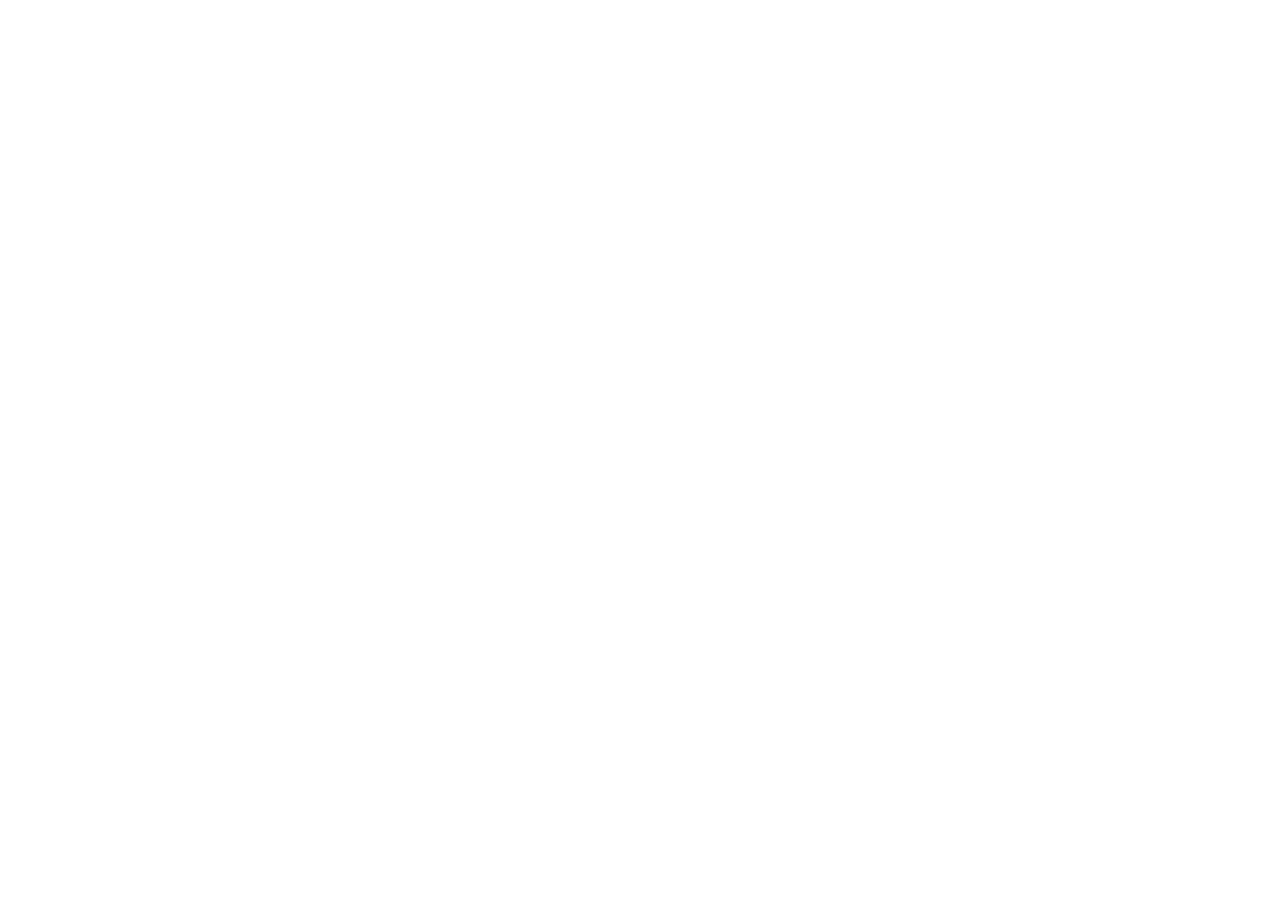
==== index.html @ 375ad8d7 "Create player selection variable that is case-insensitive" ====
<!DOCTYPE html>
<html lang="en">
<head>
    <meta charset="UTF-8">
    <meta http-equiv="X-UA-Compatible" content="IE=edge">
    <meta name="viewport" content="width=device-width, initial-scale=1.0">
    <title>Rock Paper Scissors</title>
</head>
<body>
    <script>
        
        function getComputerChoice() {
            let computerSelection = Math.floor((Math.random() * 3) + 1);
            if (computerSelection == 1) {
                return 'Rock'
            } else if (computerSelection == 2) {
                return 'Paper'
            } else {
                return 'Scissors'
            }
            return computerSelection;
        }    
        let computerSelection = getComputerChoice();

        
        let getPlayerChoice = prompt("Rock, Paper, or Scissors?")
        let playerSelection = getPlayerChoice.charAt(0).toUpperCase() + getPlayerChoice.slice(1).toLowerCase();

        console.log(playerSelection);

    </script>
</body>
</html>
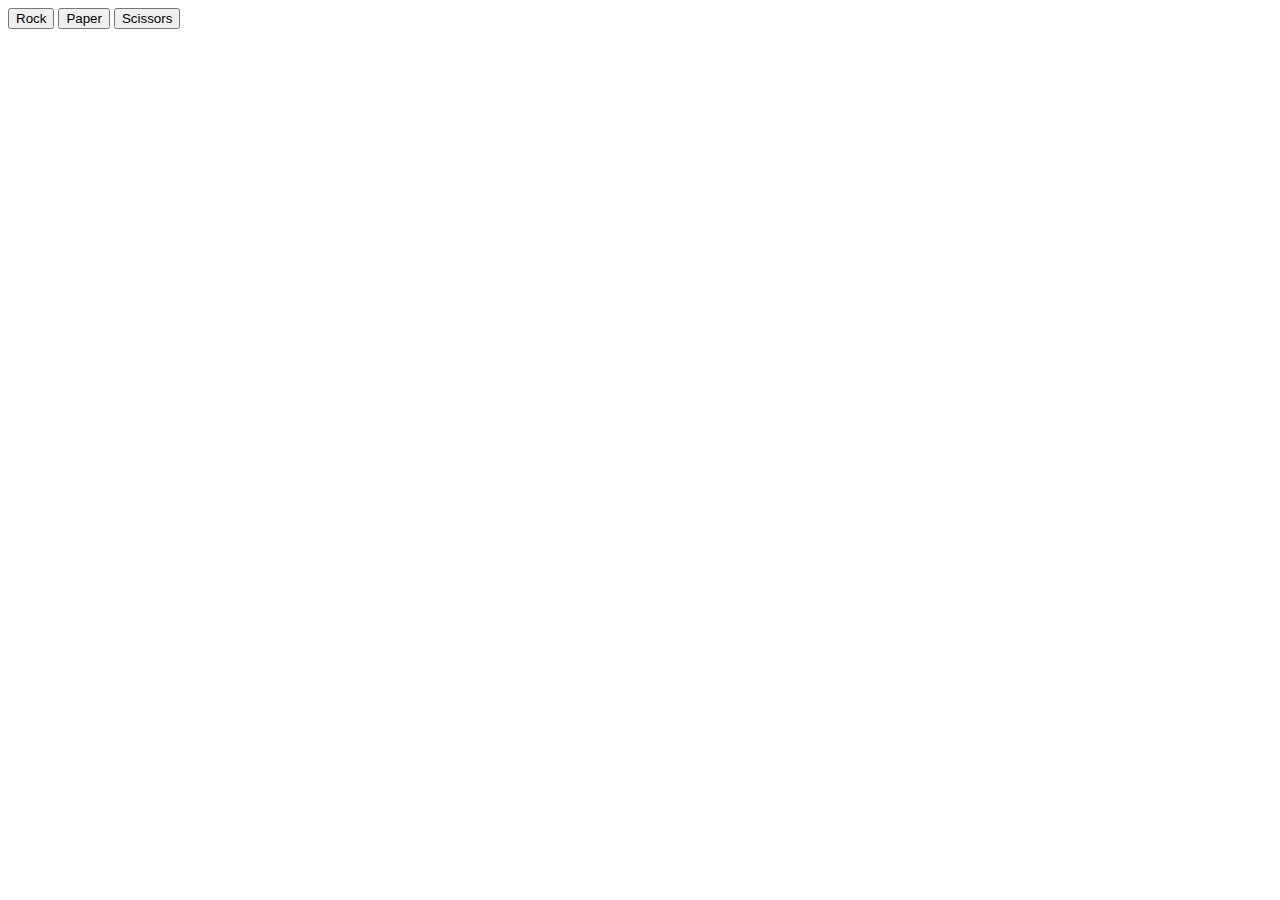
==== commit 0a043a93: "Create buttons to get playerSelection instead of prompt" ====
--- a/index.html
+++ b/index.html
@@ -7,27 +7,12 @@
     <title>Rock Paper Scissors</title>
 </head>
 <body>
-    <script>
-        
-        function getComputerChoice() {
-            let computerSelection = Math.floor((Math.random() * 3) + 1);
-            if (computerSelection == 1) {
-                return 'Rock'
-            } else if (computerSelection == 2) {
-                return 'Paper'
-            } else {
-                return 'Scissors'
-            }
-            return computerSelection;
-        }    
-        let computerSelection = getComputerChoice();
+    <div id="buttons">
+        <button class="button" id="Rock">Rock</button>
+        <button class="button" id="Paper">Paper</button>
+        <button class="button" id="Scissors">Scissors</button>
+    </div>
 
-        
-        let getPlayerChoice = prompt("Rock, Paper, or Scissors?")
-        let playerSelection = getPlayerChoice.charAt(0).toUpperCase() + getPlayerChoice.slice(1).toLowerCase();
-
-        console.log(playerSelection);
-
-    </script>
+    <script src="script.js"></script>
 </body>
 </html>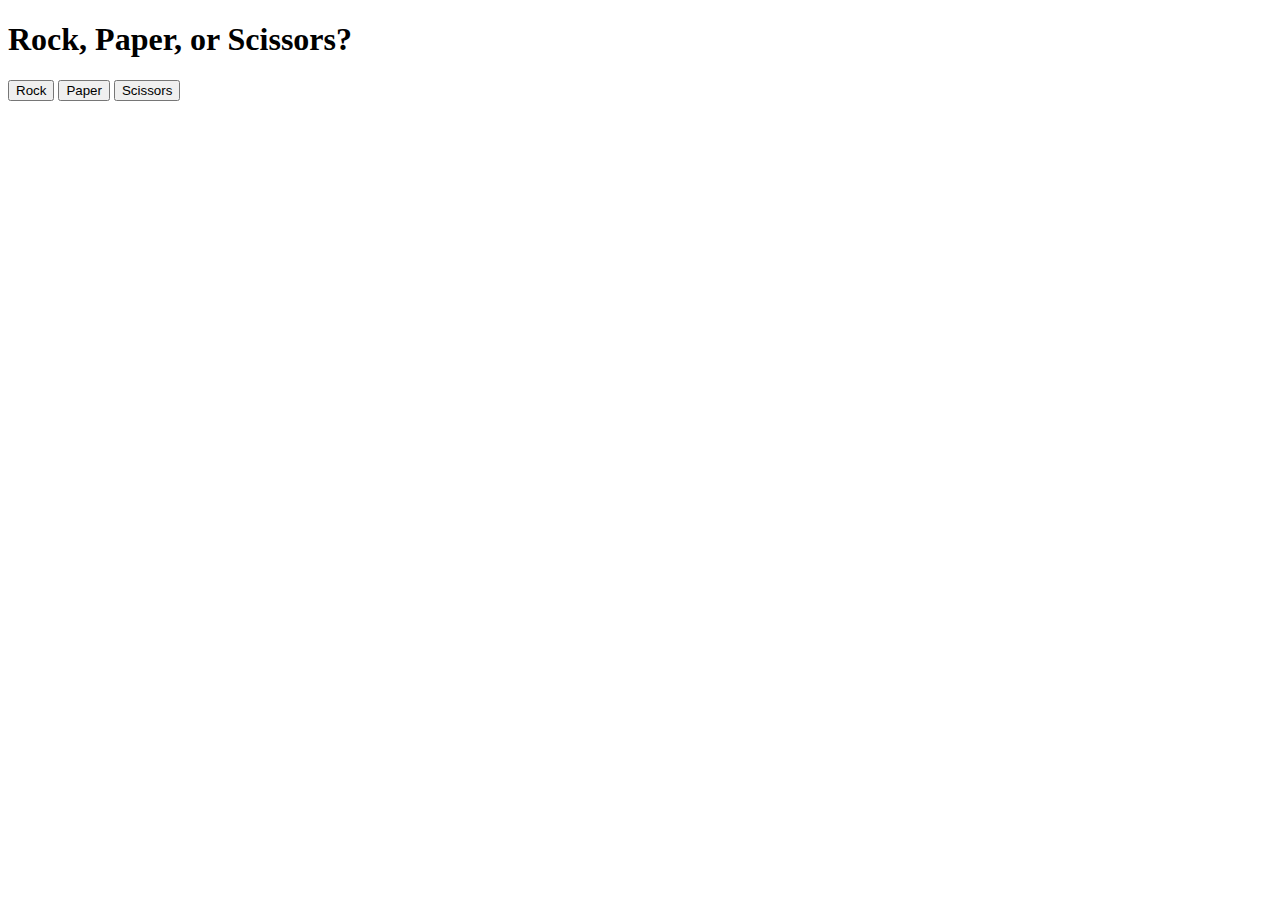
==== commit f757e6b0: "Create functions to display roundResults and score" ====
--- a/index.html
+++ b/index.html
@@ -7,6 +7,12 @@
     <title>Rock Paper Scissors</title>
 </head>
 <body>
+    <h1>Rock, Paper, or Scissors?</h1>
+    <div id="results">
+        <p class="roundResults"></p>
+        <p class="score"></p>
+    </div>
+
     <div id="buttons">
         <button class="button" id="Rock">Rock</button>
         <button class="button" id="Paper">Paper</button>
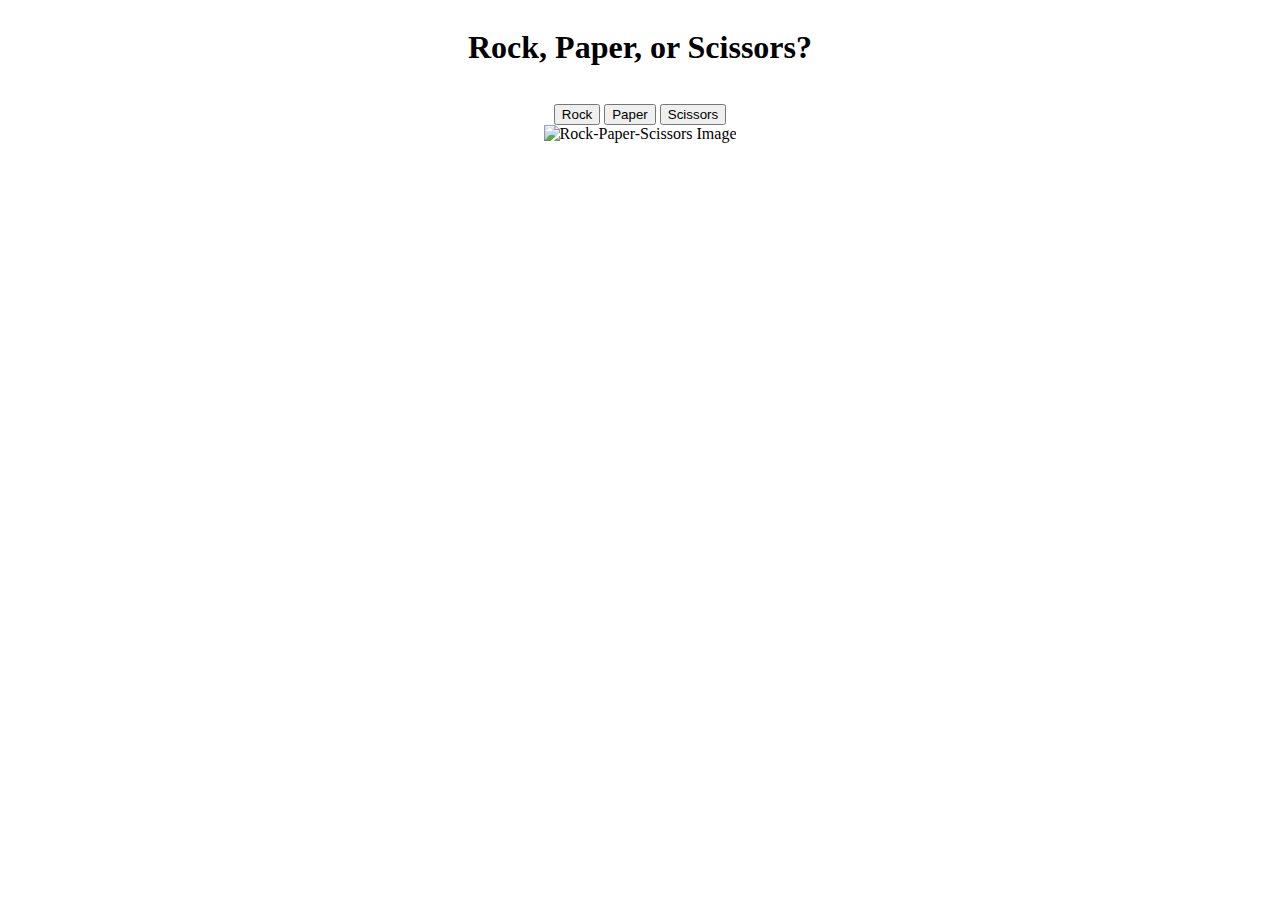
==== commit 883e3a5e: "Edit layout using CSS" ====
--- a/index.html
+++ b/index.html
@@ -5,6 +5,7 @@
     <meta http-equiv="X-UA-Compatible" content="IE=edge">
     <meta name="viewport" content="width=device-width, initial-scale=1.0">
     <title>Rock Paper Scissors</title>
+    <link rel="stylesheet" href="style.css">
 </head>
 <body>
     <h1>Rock, Paper, or Scissors?</h1>
@@ -19,6 +20,10 @@
         <button class="button" id="Scissors">Scissors</button>
     </div>
 
+    <div>
+        <img src="https://t4.ftcdn.net/jpg/03/32/86/27/360_F_332862747_zb0oXy6txyqlopzJAW3UNQJCPxTg7eUx.jpg" alt="Rock-Paper-Scissors Image">
+    </div>
+
     <script src="script.js"></script>
 </body>
 </html>--- a/style.css
+++ b/style.css
@@ -0,0 +1,7 @@
+body {
+    display: flex;
+    flex-direction: column;
+    align-items: center;
+    justify-content: center;
+    font-family: 'Times New Roman';
+}